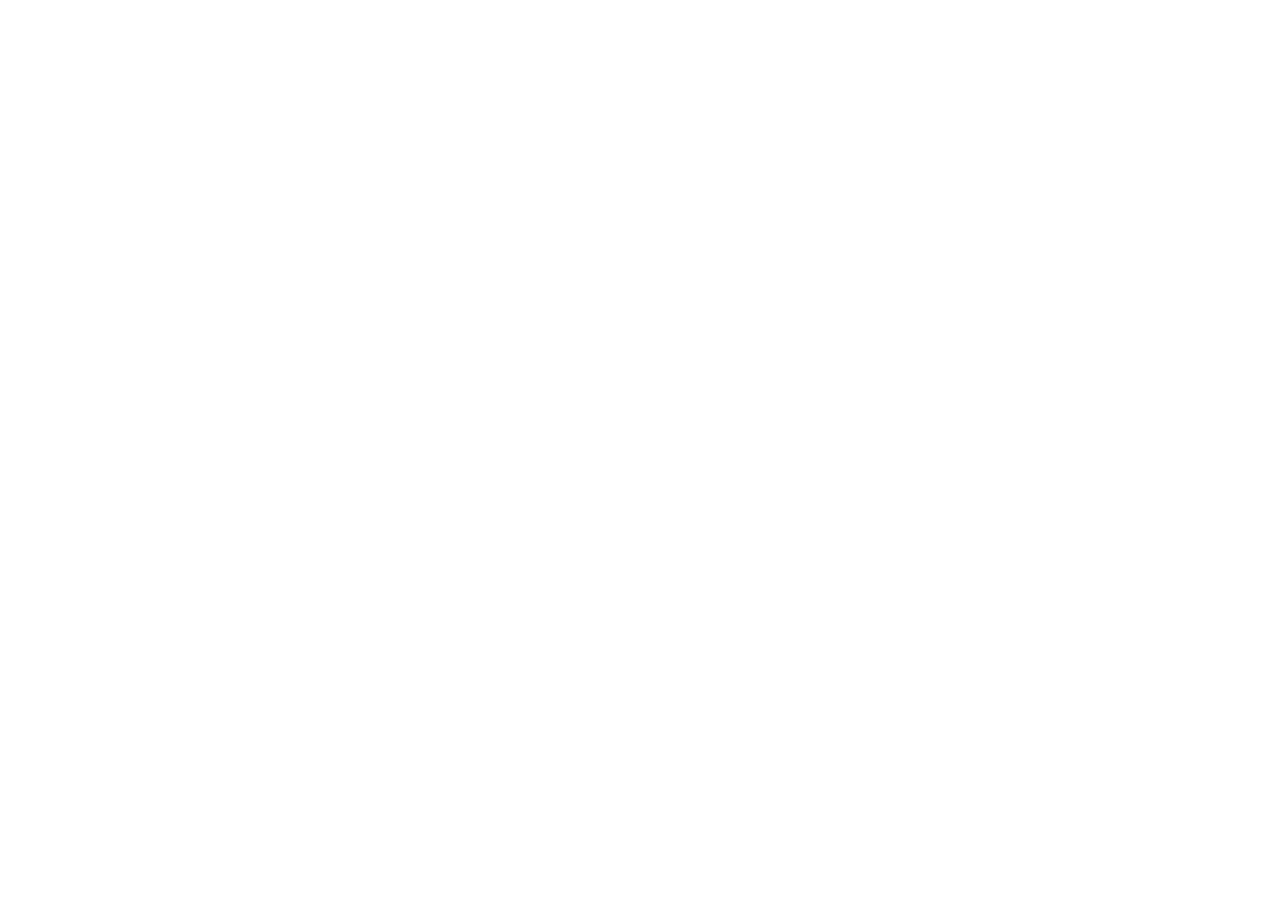
==== src/index.html @ 460a2114 "Initial commit" ====
<!DOCTYPE html>
<html lang="en">
  <head>
    <meta charset="UTF-8" />
    <link rel="icon" type="image/svg+xml" href="/favicon.svg" />
    <meta name="viewport" content="width=device-width, initial-scale=1.0" />
    <title>Vanilla App Template</title>
    <link rel="stylesheet" href="./css/styles.css" />
  </head>
  <body>
    <load src="./partials/header.html" icon-path="img/sprite.svg#logo" />

    <main>
      <!-- Loads the specified .html file -->
      <load src="./partials/vite-promo.html" />
      <load src="./partials/badges.html" />
    </main>

    <load src="./partials/footer.html" />

    <script type="module" src="main.js"></script>
  </body>
</html>
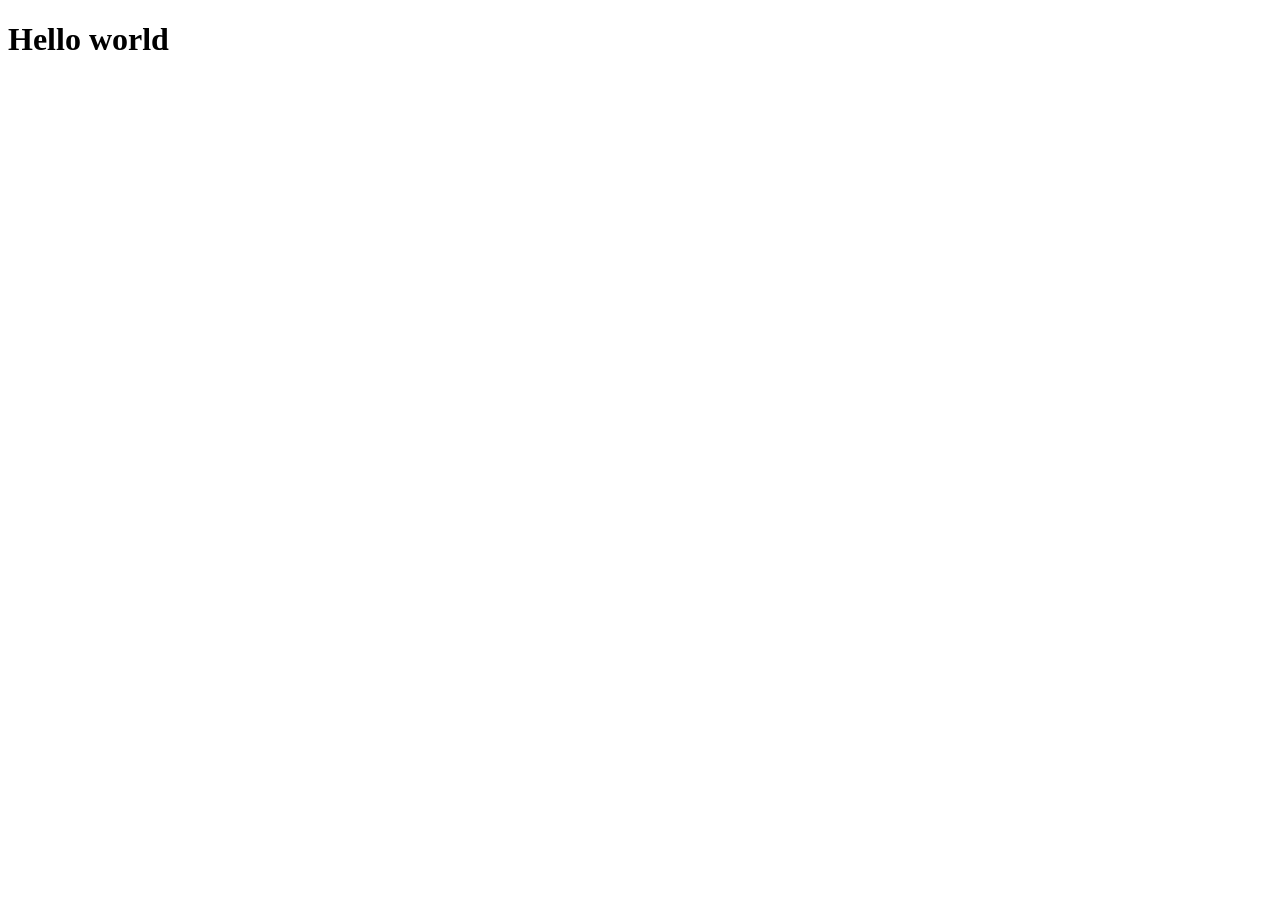
==== commit b61655bd: "Update index.html" ====
--- a/src/index.html
+++ b/src/index.html
@@ -12,6 +12,7 @@
 
     <main>
       <!-- Loads the specified .html file -->
+      <h1>Hello world</h1>
       <load src="./partials/vite-promo.html" />
       <load src="./partials/badges.html" />
     </main>
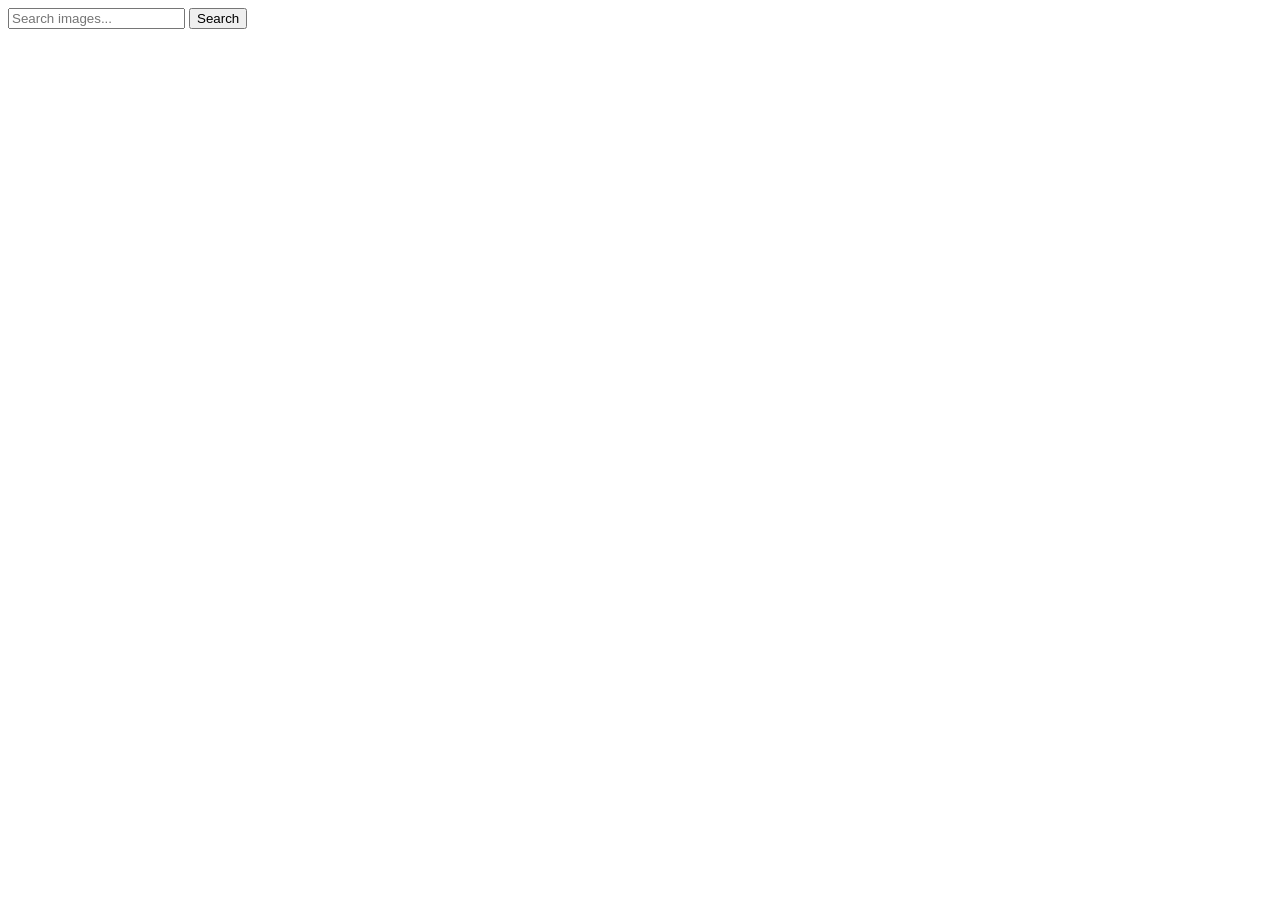
==== commit 5f49ed85: "dz" ====
--- a/src/index.html
+++ b/src/index.html
@@ -8,17 +8,14 @@
     <link rel="stylesheet" href="./css/styles.css" />
   </head>
   <body>
-    <load src="./partials/header.html" icon-path="img/sprite.svg#logo" />
-
     <main>
-      <!-- Loads the specified .html file -->
-      <h1>Hello world</h1>
-      <load src="./partials/vite-promo.html" />
-      <load src="./partials/badges.html" />
+      <form class="search-form">
+        <input name="searchValue" type="text" placeholder="Search images..." />
+        <button type="submit">Search</button>
+      </form>
+      <ul class="gallery"></ul>
     </main>
 
-    <load src="./partials/footer.html" />
-
-    <script type="module" src="main.js"></script>
+    <script type="module" src="./main.js"></script>
   </body>
 </html>
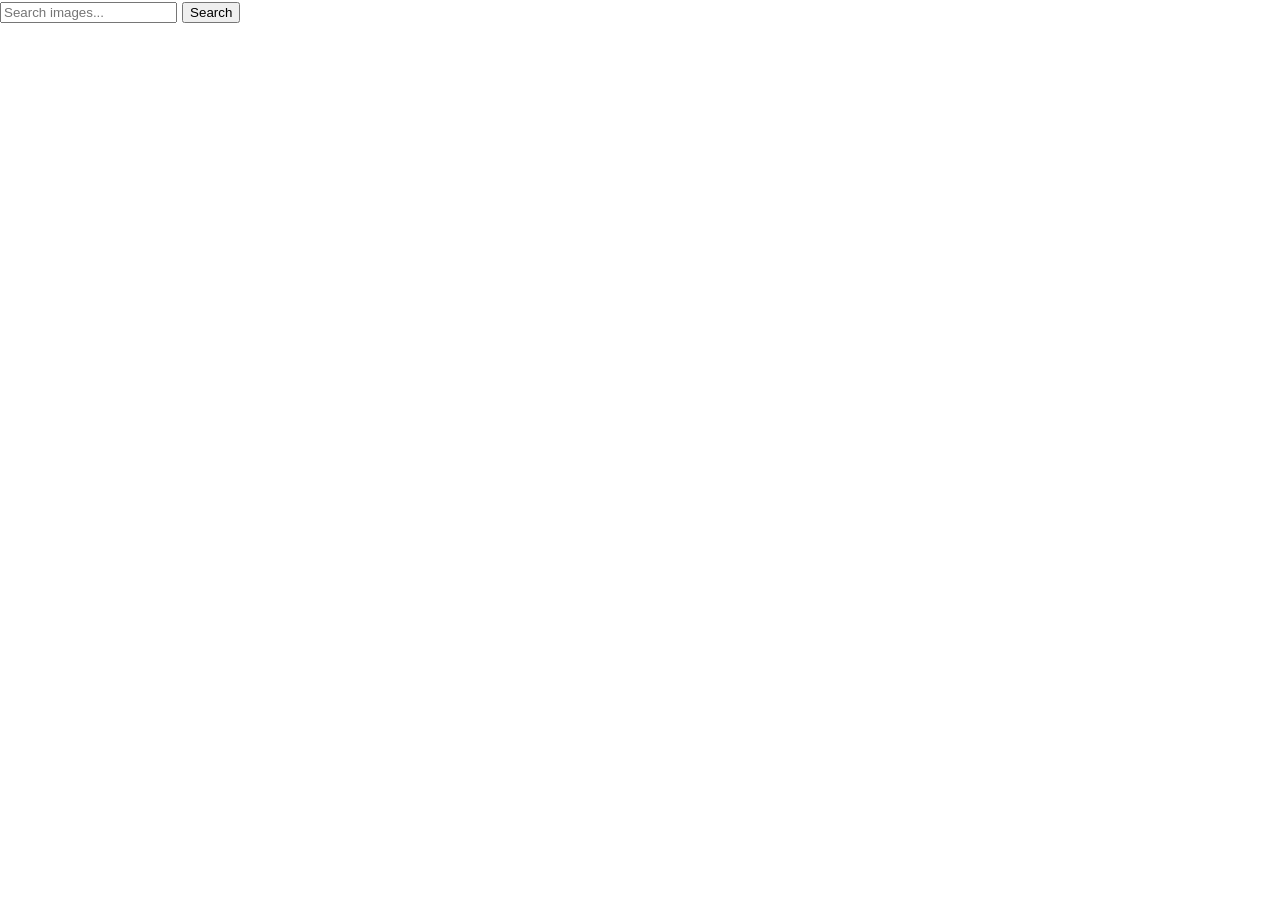
==== commit d85c2060: "dz" ====
--- a/src/index.html
+++ b/src/index.html
@@ -14,6 +14,7 @@
         <button type="submit">Search</button>
       </form>
       <ul class="gallery"></ul>
+      <span class="loader"></span>
     </main>
 
     <script type="module" src="./main.js"></script>
--- a/src/css/styles.css
+++ b/src/css/styles.css
@@ -0,0 +1,53 @@
+/**
+  |============================
+  | include css partials with
+  | default @import url()
+  |============================
+*/
+/* Common styles */
+@import url('./reset.css');
+@import url('./base.css');
+@import url('./container.css');
+@import url('./animations.css');
+
+.gallery {
+  display: flex;
+  flex-wrap: wrap;
+  gap: 30px;
+}
+
+.gallery-item {
+  flex-basis: calc((100% - 60px) / 3);
+}
+
+.loader {
+  width: 48px;
+  height: 48px;
+  border-width: 3px;
+  border-style: dashed solid solid dotted;
+  border-color: #ff3d00 #ff3d00 transparent #ff3d00;
+  border-radius: 50%;
+  display: none;
+  position: relative;
+  box-sizing: border-box;
+  animation: rotation 1s linear infinite;
+}
+.loader::after {
+  content: '';
+  box-sizing: border-box;
+  position: absolute;
+  left: 20px;
+  top: 31px;
+  border: 10px solid transparent;
+  border-right-color: #ff3d00;
+  transform: rotate(-40deg);
+}
+
+@keyframes rotation {
+  0% {
+    transform: rotate(0deg);
+  }
+  100% {
+    transform: rotate(360deg);
+  }
+}
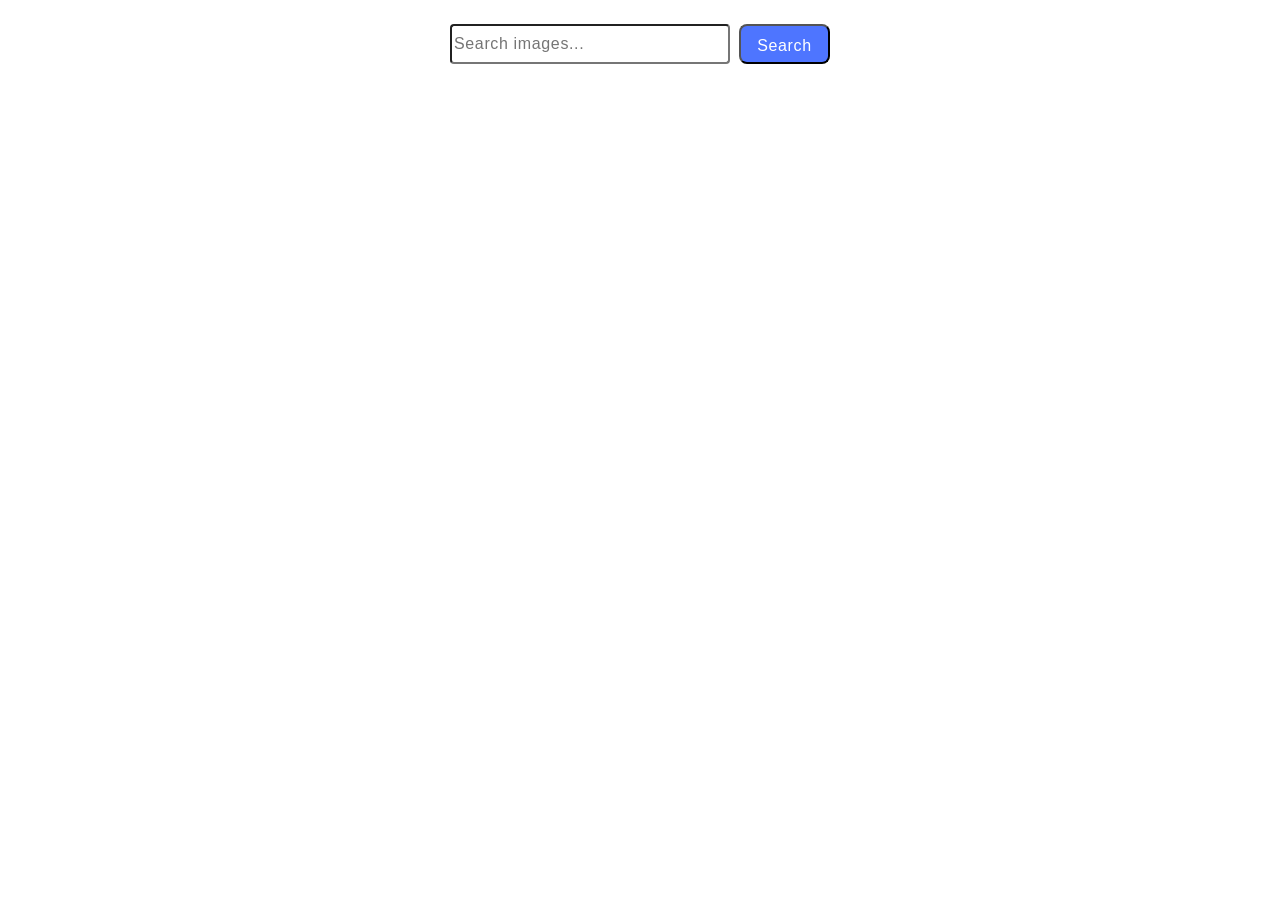
==== commit 2178d59e: "dz11" ====
--- a/src/index.html
+++ b/src/index.html
@@ -10,8 +10,13 @@
   <body>
     <main>
       <form class="search-form">
-        <input name="searchValue" type="text" placeholder="Search images..." />
-        <button type="submit">Search</button>
+        <input
+          class="search-input"
+          name="searchValue"
+          type="text"
+          placeholder="Search images..."
+        />
+        <button class="search-btn" type="submit">Search</button>
       </form>
       <ul class="gallery"></ul>
       <span class="loader"></span>
--- a/src/css/styles.css
+++ b/src/css/styles.css
@@ -10,14 +10,104 @@
 @import url('./container.css');
 @import url('./animations.css');
 
+.search-form {
+  display: flex;
+  align-items: center;
+  justify-content: center;
+  gap: 9px;
+  margin: 0 auto;
+  margin-bottom: 24px;
+  margin-top: 24px;
+}
+
+.search-input {
+  border-radius: 4px;
+  width: 272px;
+  height: 34px;
+  background: #fff;
+  font-family: 'Montserrat', sans-serif;
+  font-weight: 400;
+  font-size: 16px;
+  line-height: 1.5;
+  letter-spacing: 0.04em;
+  color: #808080;
+}
+
+.search-btn {
+  border-radius: 8px;
+  padding: 8px 16px;
+  width: 91px;
+  height: 40px;
+  background: #4e75ff;
+  font-family: 'Montserrat', sans-serif;
+  font-weight: 500;
+  font-size: 16px;
+  line-height: 1.5;
+  letter-spacing: 0.04em;
+  color: #fff;
+}
+
 .gallery {
   display: flex;
   flex-wrap: wrap;
-  gap: 30px;
+  gap: 24px;
+  margin-bottom: 24px;
+  align-content: center;
+  justify-content: center;
+  box-sizing: border-box;
 }
 
 .gallery-item {
-  flex-basis: calc((100% - 60px) / 3);
+  /* flex-basis: calc((100% - 60px) / 3);
+  flex-basis: calc((100% - 66px) / 3);
+  height: 100px;
+  border: 1px solid black; */
+  img {
+    height: 245px;
+    object-fit: cover;
+    width: 100%;
+    height: 200px;
+  }
+}
+
+.thumb {
+  display: flex;
+  gap: 20px;
+  justify-content: center;
+  border-bottom: 1px solid #808080;
+  border-left: 1px solid #808080;
+  border-right: 1px solid #808080;
+  width: 360px;
+  height: 48px;
+}
+
+.item-link {
+  /* display: flex; */
+  width: 360px;
+  height: 200px;
+}
+
+.thumb-item {
+  display: flex;
+  flex-direction: column;
+  align-items: center;
+  justify-content: space-around;
+  gap: 10px;
+  font-family: 'Montserrat', sans-serif;
+  font-weight: 600;
+  font-size: 12px;
+  line-height: 1.33333;
+  letter-spacing: 0.04em;
+  color: #2e2f42;
+}
+
+.thumb-counts {
+  font-family: 'Montserrat', sans-serif;
+  font-weight: 400;
+  font-size: 12px;
+  line-height: 2;
+  letter-spacing: 0.04em;
+  color: #2e2f42;
 }
 
 .loader {
@@ -31,6 +121,7 @@
   position: relative;
   box-sizing: border-box;
   animation: rotation 1s linear infinite;
+  margin: 0 auto;
 }
 .loader::after {
   content: '';
